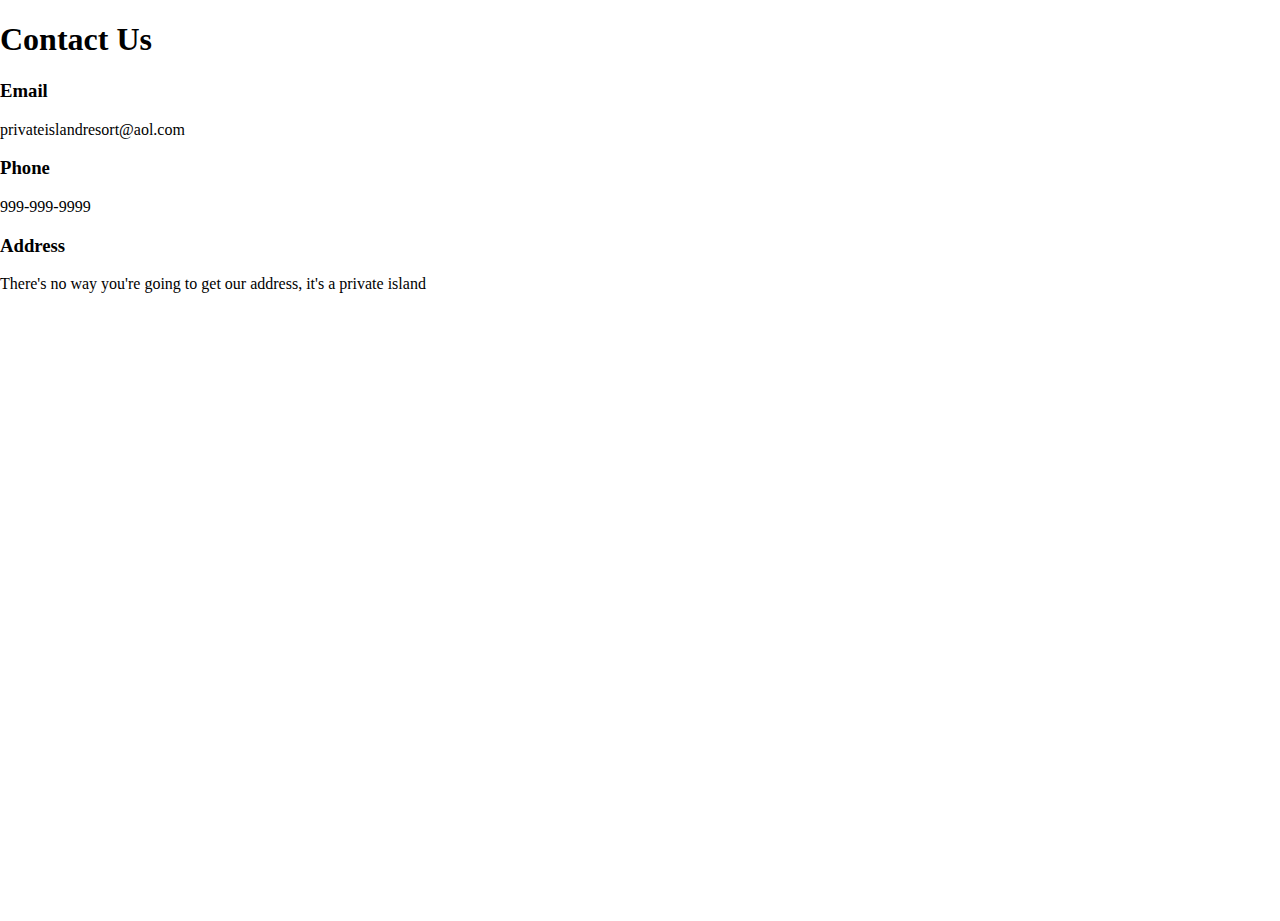
==== contact.html @ 0218f53c "add content to contact.html page" ====
<!DOCTYPE html>
<html>
  <head>
    <link href="css/styles.css" rel="stylesheet" type="text/css">
    <title>Contact</title>
  </head>
  <body>
    <h1>Contact Us</h1>
    <h3>Email</h3>
    <p>privateislandresort@aol.com</p>
    <h3>Phone</h3>
    <p>999-999-9999</p>
    <h3>Address</h3>
    <p>There's no way you're going to get our address, it's a private island</p>
  </body>
</html>
---- css/styles.css ----
body {
  background-image: url("http://www.telegraph.co.uk/content/dam/Travel/leadAssets/32/82/belize_3282299a-large.jpg");
  background-repeat: no-repeat;
  background-size: 100% 100%;
}

html, body {
  margin: 0;
  height: 100%;
}
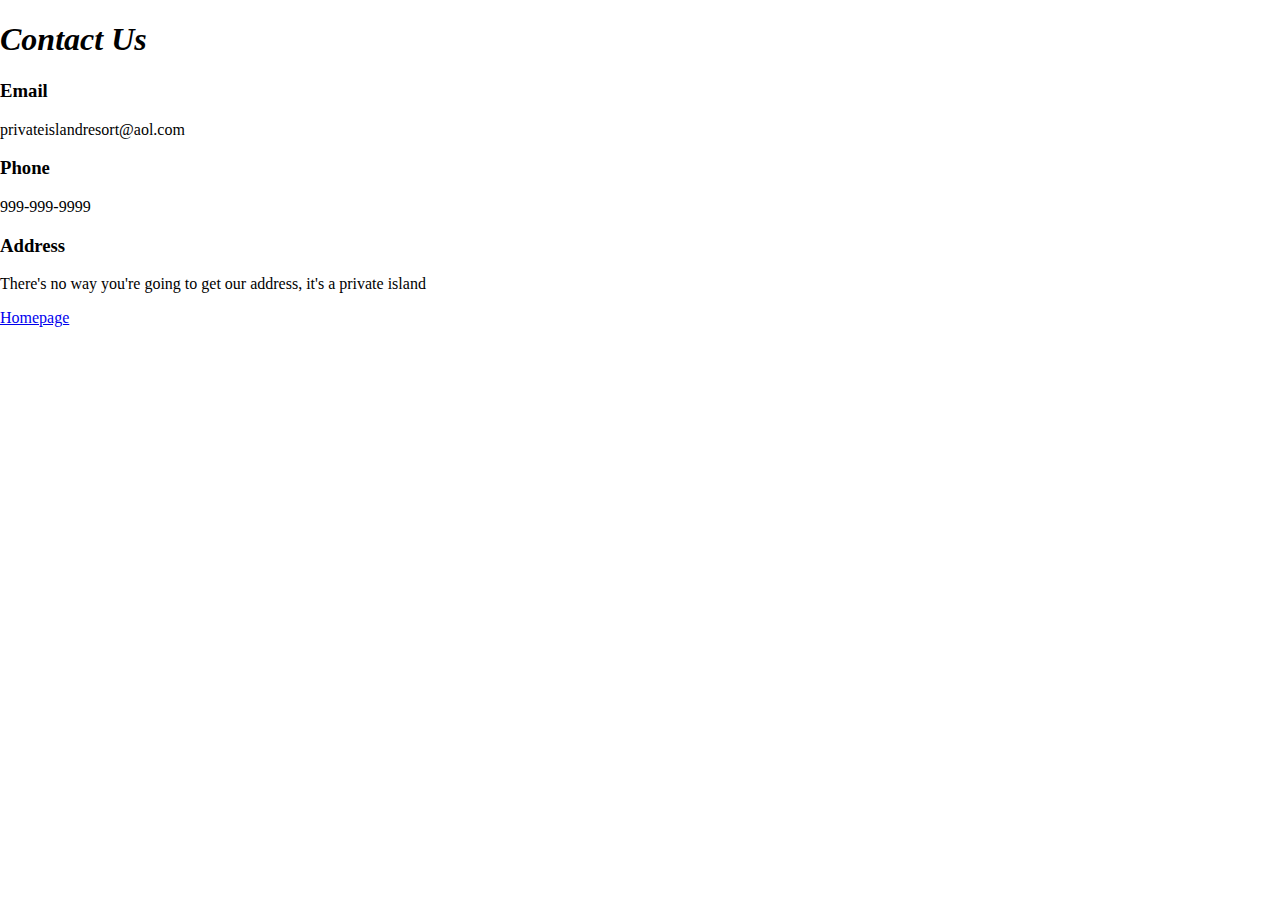
==== commit 7e307c16: "add link back to homepage" ====
--- a/contact.html
+++ b/contact.html
@@ -12,5 +12,8 @@
     <p>999-999-9999</p>
     <h3>Address</h3>
     <p>There's no way you're going to get our address, it's a private island</p>
+    <p>
+      <a href="index.html">Homepage</a>
+    </p>
   </body>
 </html>
--- a/css/styles.css
+++ b/css/styles.css
@@ -8,3 +8,7 @@
   margin: 0;
   height: 100%;
 }
+
+h1 {
+  font-style: italic;
+}
